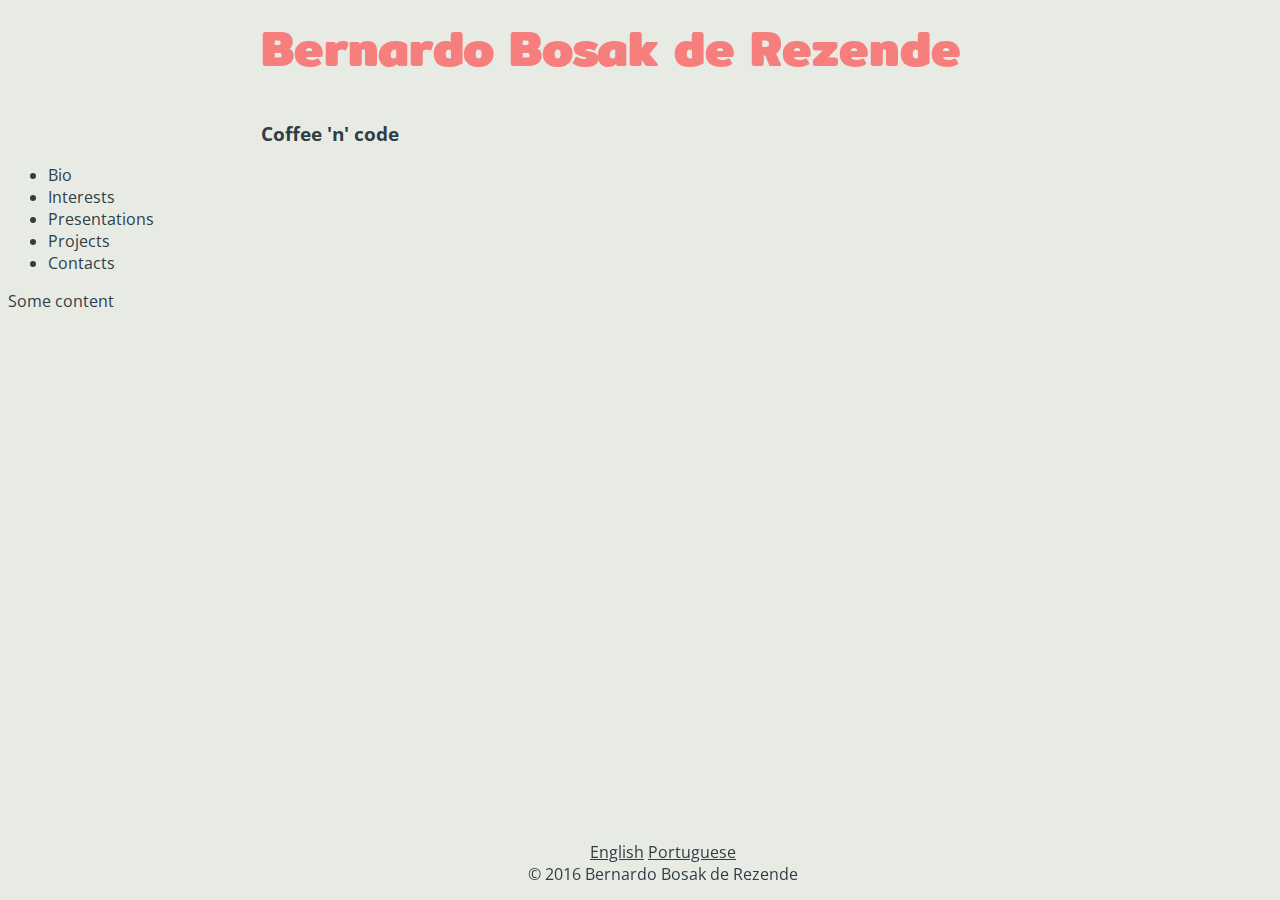
==== index.html @ bd783942 "feat(index.html): add initial index version." ====
<html lang="en">
<head>
  <meta charset="utf-8">
  <meta name="viewport" content="width=device-width">
  <title>Bernardo Bosak de Rezende</title>
  <link rel="stylesheet" type="text/css" href="styles/default-theme.css">
  <link rel="stylesheet" type="text/css" href="http://fonts.googleapis.com/css?family=Open+Sans:400,400italic,700,300">
  <link href="https://fonts.googleapis.com/css?family=Mitr:400,600" rel="stylesheet">
</head>
<body>
  <header>
    <h1>Bernardo Bosak de Rezende</h1>
    <h3>Coffee 'n' code</h3>
  </header>
  <section>
    <ul>
      <li>Bio</li>
      <li>Interests</li>
      <li>Presentations</li>
      <li>Projects</li>
      <li>Contacts</li>
    </ul>
    <article>
      Some content
    </article>
  </section>
  <footer>
    <span>
      <a href="#">English</a>
      <a href="#">Portuguese</a>
    </span>
    <span>&copy; <span id="copyYear">2016</span> Bernardo Bosak de Rezende</span>
  </footer>
</body>
</html>
---- styles/default-theme.css ----
/* Styles */
* {
  font-family: 'Open Sans', 'Helvetica Neue', Helvetica, Arial, sans-serif;
  color: #2F3E46;
}
h1 {
  color: #F67E7D;
  font-size: 50px;
  font-family: 'Mitr', sans-serif;
}
header {
  margin: 0 auto;
  width: 60%;
}
footer {
  position: fixed;
  bottom: 0;
  text-align: center;
  width: 100%;
  padding: 15;
}
footer > span {
  display: block;
}
body {
  background-color: #E8EBE4;
}
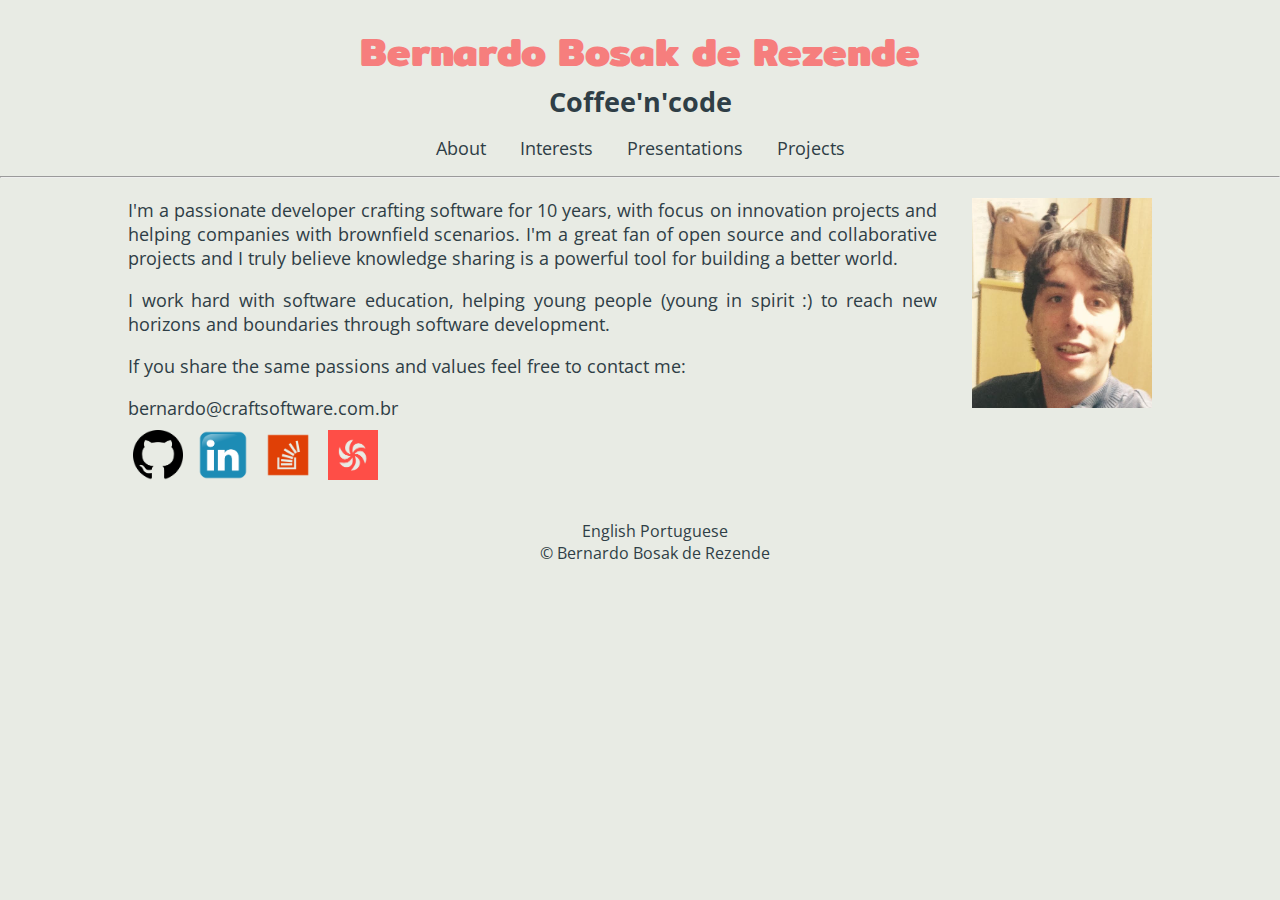
==== commit 06af3df3: "feat(about): initial english version." ====
--- a/index.html
+++ b/index.html
@@ -3,25 +3,47 @@
   <meta charset="utf-8">
   <meta name="viewport" content="width=device-width">
   <title>Bernardo Bosak de Rezende</title>
-  <link rel="stylesheet" type="text/css" href="styles/default-theme.css">
+  <link rel="stylesheet" type="text/css" href="assets/styles/default-theme.css">
   <link rel="stylesheet" type="text/css" href="http://fonts.googleapis.com/css?family=Open+Sans:400,400italic,700,300">
   <link href="https://fonts.googleapis.com/css?family=Mitr:400,600" rel="stylesheet">
 </head>
 <body>
   <header>
     <h1>Bernardo Bosak de Rezende</h1>
-    <h3>Coffee 'n' code</h3>
+    <h3>Coffee'n'code</h3>
   </header>
-  <section>
+  <nav id="menu">
     <ul>
-      <li>Bio</li>
-      <li>Interests</li>
-      <li>Presentations</li>
-      <li>Projects</li>
-      <li>Contacts</li>
+      <li><a href="#about">About</a></li>
+      <li><a href="#">Interests</a></li>
+      <li><a href="#">Presentations</a></li>
+      <li><a href="#">Projects</a></li>
     </ul>
-    <article>
-      Some content
+  </nav>
+  <hr>
+  <section id="content">
+    <article id="about">
+      <img class="avatar" src="assets/img/bernardo.png">
+      <div id="about-texts">
+        <p>I'm a passionate developer crafting software for 10 years, with focus on innovation projects and helping companies with brownfield scenarios. I'm a great fan of open source and collaborative projects and I truly believe knowledge sharing is a powerful tool for building a better world.</p>
+        <p>I work hard with software education, helping young people (young in spirit :) to reach new horizons and boundaries through software development.</p>
+        <p>If you share the same passions and values feel free to contact me:</p>
+        <p id="contact-info">
+          <a href="mailto:bernardo@craftsoftware.com.br">bernardo@craftsoftware.com.br</a>
+          <a href="https://github.com/bernardobrezende" target="_blank">
+            <img class="social-icon" src="assets/img/github.png" alt="GitHub Profile">
+          </a>
+          <a href="https://www.linkedin.com/in/bernardobrezende" target="_blank">
+            <img class="social-icon" src="assets/img/linkedin.png" alt="LinkedIn Profile">
+          </a>
+          <a href="http://stackoverflow.com/users/5194966/bernardo-bosak-de-rezende?tab=profile" target="_blank">
+            <img class="social-icon" src="assets/img/stackoverflow.png" alt="StackOverflow Profile">
+          </a>
+          <a href="https://www.codewars.com/users/bernardobrezende" target="_blank">
+            <img class="social-icon" src="assets/img/codewars.png" alt="Codewars Profile">
+          </a>
+        </p>
+      </div>
     </article>
   </section>
   <footer>
@@ -29,7 +51,8 @@
       <a href="#">English</a>
       <a href="#">Portuguese</a>
     </span>
-    <span>&copy; <span id="copyYear">2016</span> Bernardo Bosak de Rezende</span>
+    <span>&copy; <span id="copyYear"></span> Bernardo Bosak de Rezende</span>
   </footer>
+  <script type="text/javascript" src="js/home.js"></script>
 </body>
 </html>--- a/assets/styles/default-theme.css
+++ b/assets/styles/default-theme.css
@@ -0,0 +1,85 @@
+/* Rules */
+* {
+  font-family: 'Open Sans', 'Helvetica Neue', Helvetica, Arial, sans-serif;
+  color: #2F3E46;
+}
+h1 {
+  color: #F67E7D;
+  font-size: 40px;
+  font-family: 'Mitr', sans-serif;
+  margin: 20 0 0 0;
+}
+h3 {
+  font-size: 27px;
+  margin: 0;
+}
+header {
+  margin: 0 auto;
+  width: 50%;
+}
+footer {
+  /*position: fixed;
+  bottom: 0;*/
+  text-align: center;
+  width: 100%;
+  padding: 15;
+}
+body {
+  background-color: #E8EBE4;
+  margin: 0;
+  overflow-x: hidden;
+}
+a {
+  text-decoration: none;  
+}
+a:hover {
+  color: #F67E7D;
+}
+p {
+  text-align: justify;
+}
+.avatar {
+  width: 180;
+  height: 210;
+}
+.social-icon {
+  height: 50;
+  width: 50;
+  padding: 10 5 0 5;
+}
+/* Specific styles */
+header, #menu, #content {
+  text-align: center;
+}
+#menu {
+  margin: 0 auto;
+  width: 50%;
+}
+#menu ul {
+  list-style: none;
+  padding: 0;
+}
+#menu ul li {
+  display: inline;
+  margin: 0 15 0 15;
+  font-size: 18px;
+}
+footer > span {
+  clear: both;
+  display: block;
+}
+#content {
+  width: 80%;
+  margin: 20 auto;
+  position: relative;
+}
+#about p {
+  font-size: 18px;
+}
+#about .avatar {
+  float: right;
+  margin: 0 0 35 35;
+}
+#contact-info a:first-child {
+  display: block;
+}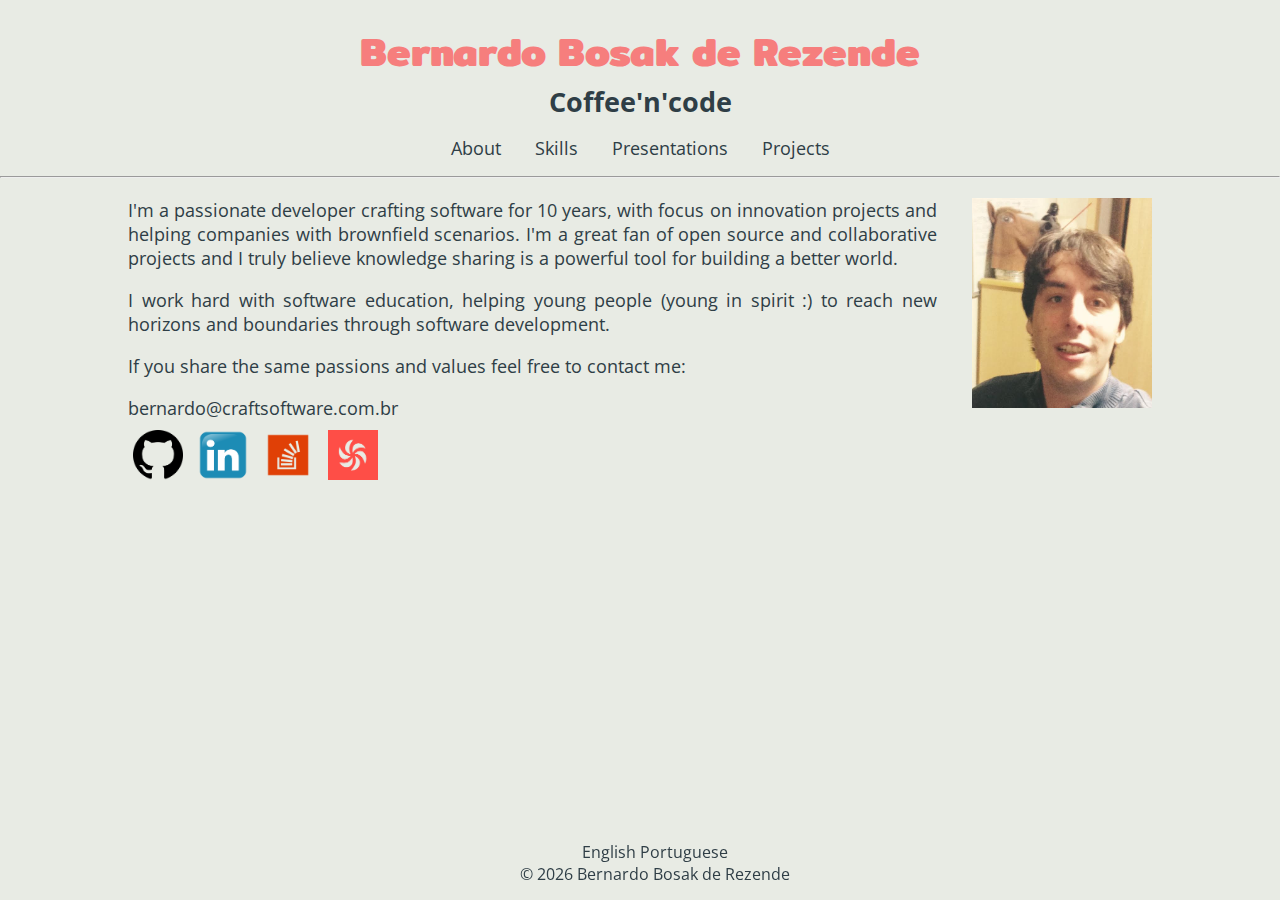
==== commit d0b76621: "fix(mobile): add basic responsive support." ====
--- a/index.html
+++ b/index.html
@@ -3,7 +3,7 @@
   <meta charset="utf-8">
   <meta name="viewport" content="width=device-width">
   <title>Bernardo Bosak de Rezende</title>
-  <link rel="stylesheet" type="text/css" href="assets/styles/default-theme.css">
+  <link rel="stylesheet" type="text/css" href="assets/styles/default-theme.min.css">
   <link rel="stylesheet" type="text/css" href="http://fonts.googleapis.com/css?family=Open+Sans:400,400italic,700,300">
   <link href="https://fonts.googleapis.com/css?family=Mitr:400,600" rel="stylesheet">
 </head>
@@ -15,7 +15,7 @@
   <nav id="menu">
     <ul>
       <li><a href="#about">About</a></li>
-      <li><a href="#">Interests</a></li>
+      <li><a href="#">Skills</a></li>
       <li><a href="#">Presentations</a></li>
       <li><a href="#">Projects</a></li>
     </ul>
@@ -53,6 +53,6 @@
     </span>
     <span>&copy; <span id="copyYear"></span> Bernardo Bosak de Rezende</span>
   </footer>
-  <script type="text/javascript" src="js/home.js"></script>
+  <script type="text/javascript" src="assets/js/home.js"></script>
 </body>
 </html>--- a/assets/styles/default-theme.min.css
+++ b/assets/styles/default-theme.min.css
@@ -0,0 +1 @@
+body,h3{margin:0}a:hover,h1{color:#F67E7D}#content,#menu,footer,header{text-align:center}#menu,header{margin:0 auto;min-width:50%}#contact-info a:first-child,footer>span{display:block}*{font-family:'Open Sans','Helvetica Neue',Helvetica,Arial,sans-serif;color:#2F3E46}h1{font-size:40px;font-family:Mitr,sans-serif;margin:20 0 0}h3{font-size:27px}#about p,#menu ul li{font-size:18px}footer{width:100%;padding:15}body{background-color:#E8EBE4;overflow-x:hidden}a{text-decoration:none}p{text-align:justify}.avatar{width:180;height:210}.social-icon{height:50;width:50;padding:10 5 0}#menu ul{list-style:none;padding:0}#menu ul li{display:inline;margin:0 15}footer>span{clear:both}#content{width:80%;margin:20 auto;position:relative}#about .avatar{float:right;margin:0 0 35 35}@media screen and (max-width:568px){h1{font-size:25px;margin:0}h3,li a{font-size:15px}}@media (max-width:610px){.avatar{float:none!important;margin:0 0 10px!important}}@media (min-width:768px){footer{position:fixed;bottom:45px}}@media (min-width:1024px){footer{position:fixed;bottom:0}}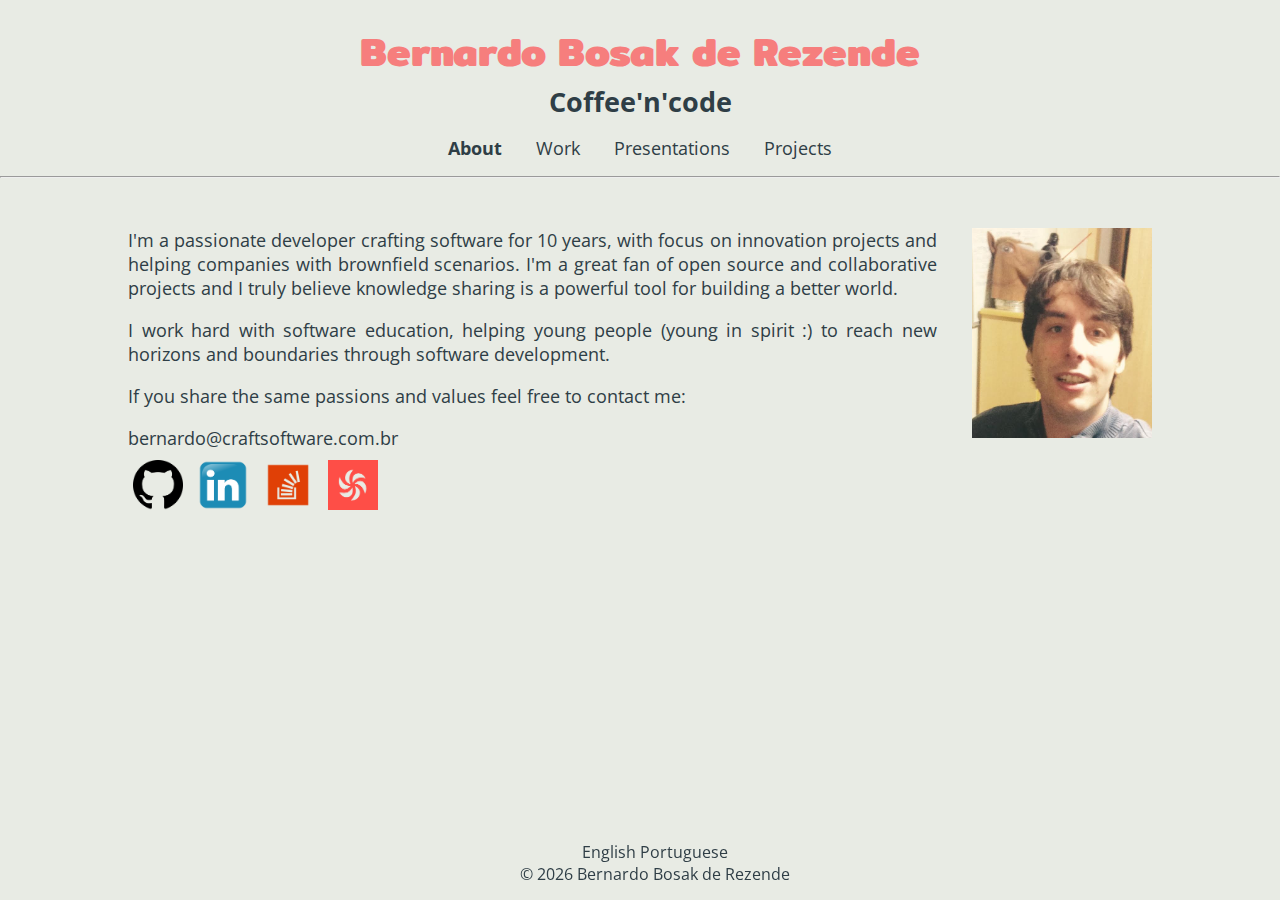
==== commit 2585483e: "feat(tabs): add initial tabs." ====
--- a/index.html
+++ b/index.html
@@ -15,9 +15,9 @@
   <nav id="menu">
     <ul>
       <li><a href="#about">About</a></li>
-      <li><a href="#">Skills</a></li>
-      <li><a href="#">Presentations</a></li>
-      <li><a href="#">Projects</a></li>
+      <li><a href="#work">Work</a></li>
+      <li><a href="#presentations">Presentations</a></li>
+      <li><a href="#projects">Projects</a></li>
     </ul>
   </nav>
   <hr>
@@ -45,6 +45,18 @@
         </p>
       </div>
     </article>
+    <article id="work">
+      <p>I work as a software developer consultant in the areas below:</p>
+      <ul>
+        <li><strong>Consulting</strong>. Architecture review and re-design, Development process review and re-design, DevOps, Apps and WebApps development, Cloud infra-structure design and performance and security analysis.</li>
+        <li><strong>Training</strong>. Client-side (web, mobile and desktop) and server-side (several languages) development training for a variety of students in different levels and ages.</li>
+      </ul>
+    </article>
+    <article id="presentations">
+      Presentations
+      <script async class="speakerdeck-embed" data-id="2c6ba540f6a701311d0e0e6fa06be146" data-ratio="1.33333333333333" src="//speakerdeck.com/assets/embed.js"></script>
+    </article>
+    <article id="projects">Projects</article>
   </section>
   <footer>
     <span>
@@ -53,6 +65,6 @@
     </span>
     <span>&copy; <span id="copyYear"></span> Bernardo Bosak de Rezende</span>
   </footer>
-  <script type="text/javascript" src="assets/js/home.js"></script>
+  <script type="text/javascript" src="assets/js/home.min.js"></script>
 </body>
 </html>--- a/assets/styles/default-theme.min.css
+++ b/assets/styles/default-theme.min.css
@@ -1 +1 @@
-body,h3{margin:0}a:hover,h1{color:#F67E7D}#content,#menu,footer,header{text-align:center}#menu,header{margin:0 auto;min-width:50%}#contact-info a:first-child,footer>span{display:block}*{font-family:'Open Sans','Helvetica Neue',Helvetica,Arial,sans-serif;color:#2F3E46}h1{font-size:40px;font-family:Mitr,sans-serif;margin:20 0 0}h3{font-size:27px}#about p,#menu ul li{font-size:18px}footer{width:100%;padding:15}body{background-color:#E8EBE4;overflow-x:hidden}a{text-decoration:none}p{text-align:justify}.avatar{width:180;height:210}.social-icon{height:50;width:50;padding:10 5 0}#menu ul{list-style:none;padding:0}#menu ul li{display:inline;margin:0 15}footer>span{clear:both}#content{width:80%;margin:20 auto;position:relative}#about .avatar{float:right;margin:0 0 35 35}@media screen and (max-width:568px){h1{font-size:25px;margin:0}h3,li a{font-size:15px}}@media (max-width:610px){.avatar{float:none!important;margin:0 0 10px!important}}@media (min-width:768px){footer{position:fixed;bottom:45px}}@media (min-width:1024px){footer{position:fixed;bottom:0}}+body,h3{margin:0}a:hover,h1{color:#F67E7D}#content,#menu,footer,header{text-align:center}#menu,header{margin:0 auto;min-width:50%}*{font-family:'Open Sans','Helvetica Neue',Helvetica,Arial,sans-serif;color:#2F3E46}h1{font-size:40px;font-family:Mitr,sans-serif;margin:20 0 0}h3{font-size:27px}footer{width:100%;padding:15}body{background-color:#E8EBE4;overflow-x:hidden}a{text-decoration:none}li,p{text-align:justify}ul{list-style:none}.avatar{width:180;height:210}.social-icon{height:50;width:50;padding:10 5 0}#menu ul,#work ul{padding:0}#menu ul li{display:inline;margin:0 15;font-size:18px}footer>span{clear:both;display:block}#content{width:80%;margin:50 auto;position:relative;font-size:18px}#about .avatar{float:right;margin:0 0 35 35}#contact-info a:first-child{display:block;width:60px}@media screen and (max-width:568px){h1{font-size:25px;margin:0}h3,li a{font-size:15px}}@media (max-width:610px){.avatar{float:none!important;margin:0 0 10px!important}}@media (min-width:768px){footer{position:fixed;bottom:45px}}@media (min-width:1024px){footer{position:fixed;bottom:0}}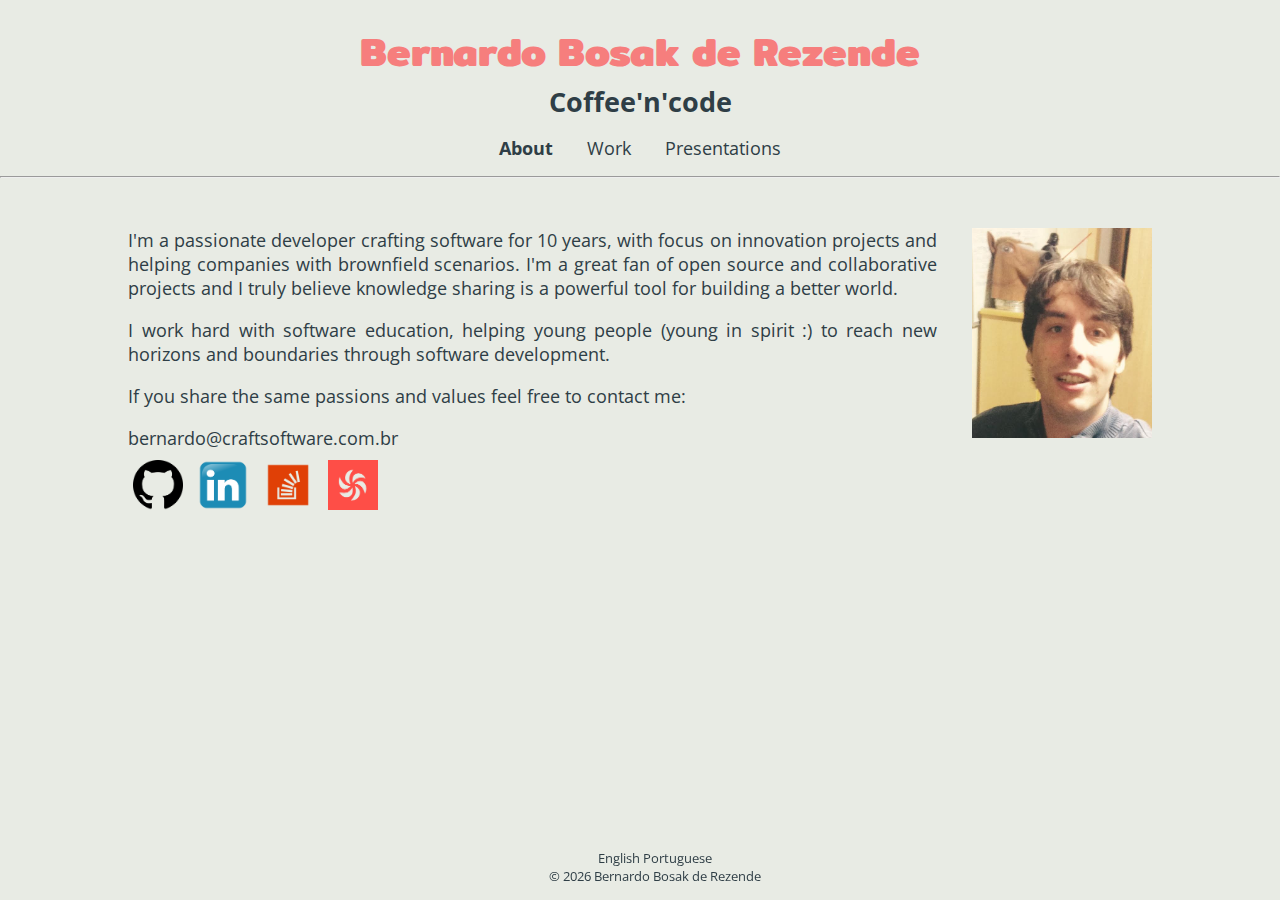
==== commit f1deb8d1: "feat(presentations): include presentations data." ====
--- a/index.html
+++ b/index.html
@@ -17,7 +17,7 @@
       <li><a href="#about">About</a></li>
       <li><a href="#work">Work</a></li>
       <li><a href="#presentations">Presentations</a></li>
-      <li><a href="#projects">Projects</a></li>
+      <!--<li><a href="#projects">Projects</a></li>-->
     </ul>
   </nav>
   <hr>
@@ -49,14 +49,45 @@
       <p>I work as a software developer consultant in the areas below:</p>
       <ul>
         <li><strong>Consulting</strong>. Architecture review and re-design, Development process review and re-design, DevOps, Apps and WebApps development, Cloud infra-structure design and performance and security analysis.</li>
-        <li><strong>Training</strong>. Client-side (web, mobile and desktop) and server-side (several languages) development training for a variety of students in different levels and ages.</li>
+        <li><strong>Training</strong>. In-company and personal training. Client-side (web, mobile and desktop) and server-side (several languages) development training for a variety of students in different levels and ages.</li>
       </ul>
     </article>
     <article id="presentations">
-      Presentations
-      <script async class="speakerdeck-embed" data-id="2c6ba540f6a701311d0e0e6fa06be146" data-ratio="1.33333333333333" src="//speakerdeck.com/assets/embed.js"></script>
+      Some presentations given throughout the years.
+      <ul>
+        <li>
+          <strong>2015</strong>
+          <ul>
+            <li><a href="https://speakerdeck.com/bernardobrezende/treinamento-angularjs-cwi-software" target="_blank">Treinamento AngularJS</a> - <em>AngularJS Course (Porto Alegre - RS - Brazil)</em></li>
+            <li><a href="ppt/cs6/index.html" target="_blank">Novidades C# 6</a> - <em>Talk about C# new features (Porto Alegre - RS - Brazil)</em></li>
+            <li><a href="https://speakerdeck.com/bernardobrezende/mobile-destilado" target="_blank">Mobile Destilado!</a> - <em>Talk at CWI Software (Porto Alegre - RS - Brazil)</em></li>
+          </ul>
+        </li>
+        <li>
+          <strong>2014</strong>
+          <ul>
+            <li><a href="https://speakerdeck.com/bernardobrezende/angularjs-faccat-2014" target="_blank">AngularJS</a> - <em>Coding dojo using AngularJS at FACCAT (Taquara - RS - Brazil)</em></li>
+            <li><a href="https://speakerdeck.com/bernardobrezende/desenvolvimento-mobile-hibrido" target="_blank">Desenvolvimento mobile híbrido</a> - <em>Ionic Workshop at UPF (Passo Fundo - RS - Brazil)</em></li>
+          </ul>
+        </li>
+        <li>
+          <strong>2013</strong>
+          <ul>
+            <li><a href="https://speakerdeck.com/bernardobrezende/tdd-e-tipo-tdd" target="_blank">TDD e Tipo-TDD</a> - <em>Talk at DevRS.NET meeting - PUCRS university (Porto Alegre - RS - Brazil)</em></li>
+            <li><a href="https://speakerdeck.com/bernardobrezende/web-em-tempo-real-signalr" target="_blank">Web em tempo real? SignalR :)</a> - <em>Lightning talk at DevRS.NET meeting - PUCRS university (Porto Alegre - RS - Brazil)</em></li>
+            <li><a href="https://speakerdeck.com/bernardobrezende/desenvolvimento-android-tire-seu-aplicativo-do-papel" target="_blank">Desenvolvimento Android - Tire seu aplicativo do papel</a> - <em>Presentation at FAE Academic Week - (Erechim - RS - Brazil)</em></li>
+          </ul>
+        </li>
+        <li>
+          <strong>2012</strong>
+          <ul>
+            <li><a href="https://speakerdeck.com/bernardobrezende/novidades-do-asp-dot-net-mvc-4" target="_blank">Novidades do ASP.NET MVC 4</a> - <em>Lightning Talk at DevRS.NET meeting - PUCRS university (Porto Alegre - RS - Brazil)</em></li>
+            <li><a href="ppt/nosql/index.html" target="_blank">NoSQL</a> - <em>Talk at CWI Software (Porto Alegre - RS - Brazil)</em></li>
+          </ul>
+        </li>
+      </ul>
     </article>
-    <article id="projects">Projects</article>
+    <!--<article id="projects">Projects</article>-->
   </section>
   <footer>
     <span>
@@ -66,5 +97,14 @@
     <span>&copy; <span id="copyYear"></span> Bernardo Bosak de Rezende</span>
   </footer>
   <script type="text/javascript" src="assets/js/home.min.js"></script>
+  <script>
+    (function(i,s,o,g,r,a,m){i['GoogleAnalyticsObject']=r;i[r]=i[r]||function(){
+    (i[r].q=i[r].q||[]).push(arguments)},i[r].l=1*new Date();a=s.createElement(o),
+    m=s.getElementsByTagName(o)[0];a.async=1;a.src=g;m.parentNode.insertBefore(a,m)
+    })(window,document,'script','https://www.google-analytics.com/analytics.js','ga');
+
+    ga('create', 'UA-82318333-1', 'auto');
+    ga('send', 'pageview');
+  </script>
 </body>
 </html>--- a/assets/styles/default-theme.min.css
+++ b/assets/styles/default-theme.min.css
@@ -1 +1 @@
-body,h3{margin:0}a:hover,h1{color:#F67E7D}#content,#menu,footer,header{text-align:center}#menu,header{margin:0 auto;min-width:50%}*{font-family:'Open Sans','Helvetica Neue',Helvetica,Arial,sans-serif;color:#2F3E46}h1{font-size:40px;font-family:Mitr,sans-serif;margin:20 0 0}h3{font-size:27px}footer{width:100%;padding:15}body{background-color:#E8EBE4;overflow-x:hidden}a{text-decoration:none}li,p{text-align:justify}ul{list-style:none}.avatar{width:180;height:210}.social-icon{height:50;width:50;padding:10 5 0}#menu ul,#work ul{padding:0}#menu ul li{display:inline;margin:0 15;font-size:18px}footer>span{clear:both;display:block}#content{width:80%;margin:50 auto;position:relative;font-size:18px}#about .avatar{float:right;margin:0 0 35 35}#contact-info a:first-child{display:block;width:60px}@media screen and (max-width:568px){h1{font-size:25px;margin:0}h3,li a{font-size:15px}}@media (max-width:610px){.avatar{float:none!important;margin:0 0 10px!important}}@media (min-width:768px){footer{position:fixed;bottom:45px}}@media (min-width:1024px){footer{position:fixed;bottom:0}}+body,h3{margin:0}a:hover,h1{color:#F67E7D}#content,#menu,footer,header{text-align:center}#menu,header{margin:0 auto;min-width:50%}*{font-family:'Open Sans','Helvetica Neue',Helvetica,Arial,sans-serif;color:#2F3E46}h1{font-size:40px;font-family:Mitr,sans-serif;margin:20 0 0}h3{font-size:27px}footer{width:100%;padding:15;font-size:13}body{background-color:#E8EBE4;overflow-x:hidden}a{text-decoration:none}li,p{text-align:justify}ul{list-style:none}.avatar{width:180;height:210}.social-icon{height:50;width:50;padding:10 5 0}#menu ul,#work ul{padding:0}#menu ul li{display:inline;margin:0 15;font-size:18px}footer>span{clear:both;display:block}#content{width:80%;margin:50 auto;position:relative;font-size:18px}#about .avatar{float:right;margin:0 0 35 35}#presentations>ul>li{font-size:16}#contact-info a:first-child{display:block;width:60px}@media screen and (max-width:568px){h1{font-size:25px;margin:0}h3,li a{font-size:15px}}@media (max-width:610px){.avatar{float:none!important;margin:0 0 10px!important}}@media (min-width:768px){footer{position:fixed;bottom:45px}}@media (min-width:1024px){footer{position:fixed;bottom:0}}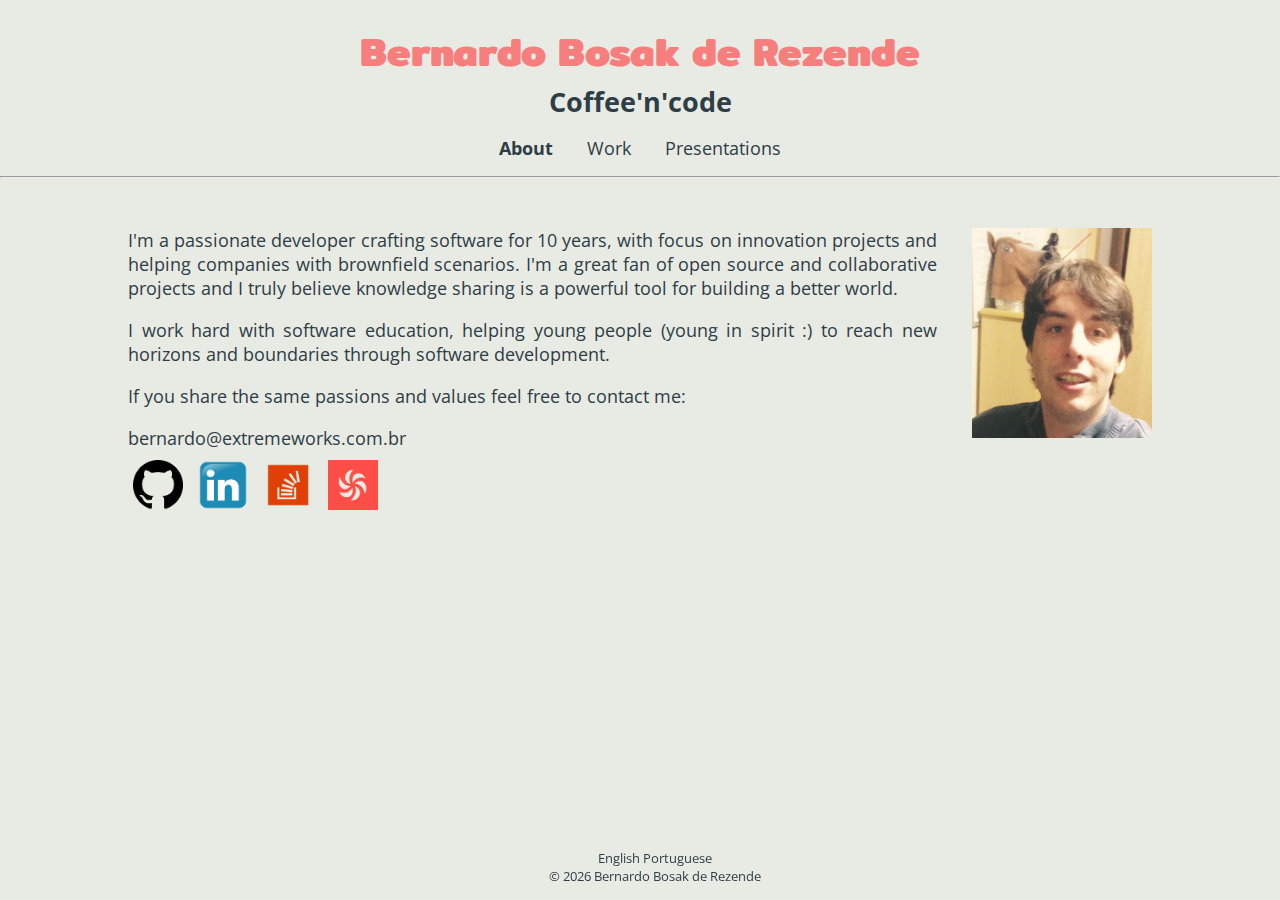
==== commit 5d65b309: "update email address." ====
--- a/index.html
+++ b/index.html
@@ -29,7 +29,7 @@
         <p>I work hard with software education, helping young people (young in spirit :) to reach new horizons and boundaries through software development.</p>
         <p>If you share the same passions and values feel free to contact me:</p>
         <p id="contact-info">
-          <a href="mailto:bernardo@craftsoftware.com.br">bernardo@craftsoftware.com.br</a>
+          <a href="mailto:bernardo@extremeworks.com.br">bernardo@extremeworks.com.br</a>
           <a href="https://github.com/bernardobrezende" target="_blank">
             <img class="social-icon" src="assets/img/github.png" alt="GitHub Profile">
           </a>
@@ -107,4 +107,4 @@
     ga('send', 'pageview');
   </script>
 </body>
-</html>+</html>
